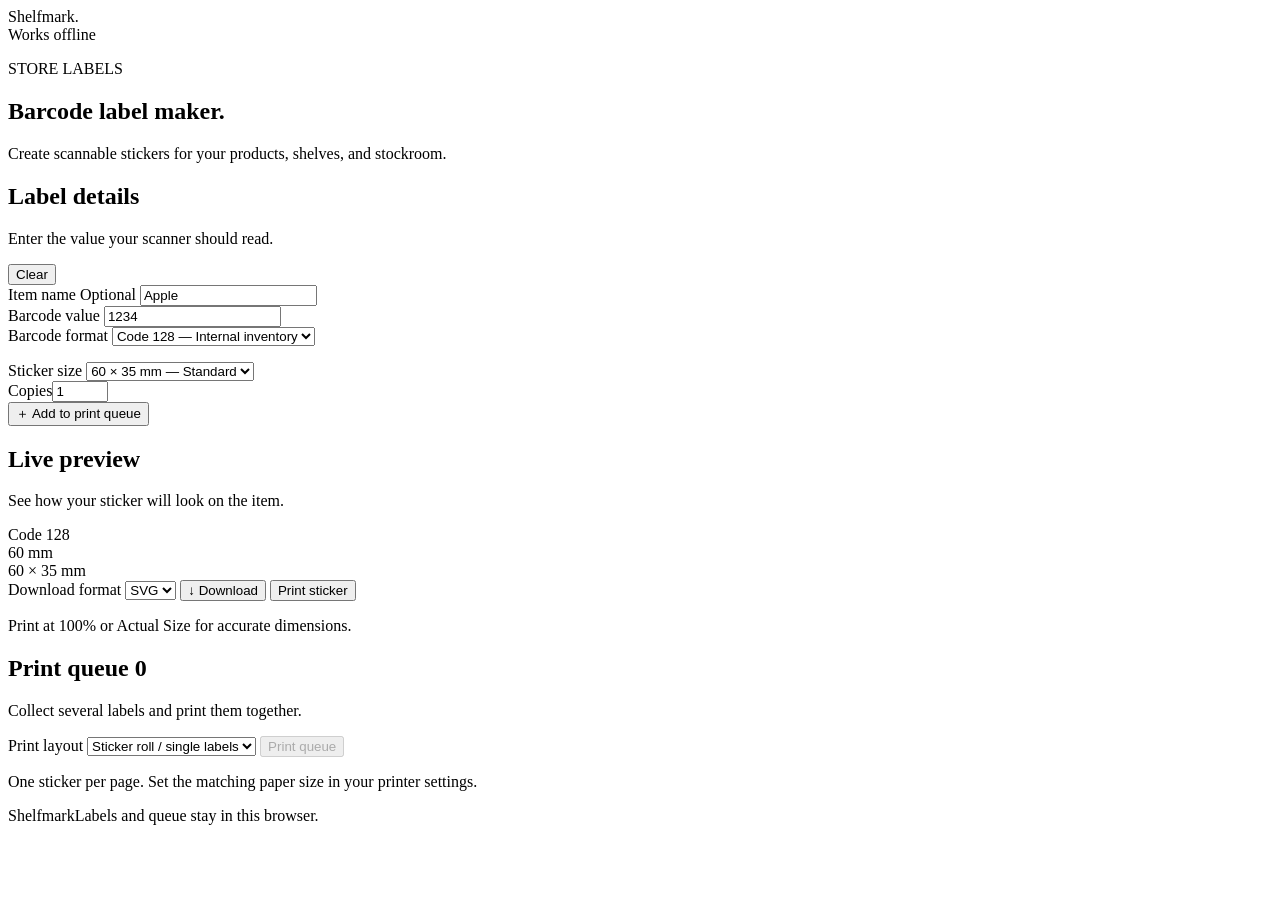
==== src/index.html @ c8a7c6b5 "Build Shelfmark offline barcode label maker" ====
<!doctype html>
<html lang="en">
<head>
  <meta charset="utf-8">
  <meta name="viewport" content="width=device-width, initial-scale=1">
  <meta name="color-scheme" content="light">
  <title>Shelfmark — Barcode Label Maker</title>
  <!-- STYLES -->
</head>
<body>
  <header class="topbar">
    <div class="shell top-inner">
      <div class="brand">
        <span class="brand-icon" aria-hidden="true"><i></i><i></i><i></i><i></i><i></i></span>
        Shelfmark<span class="brand-period">.</span>
      </div>
      <span class="offline"><i></i> Works offline</span>
    </div>
  </header>

  <main class="shell">
    <section class="intro">
      <p class="eyebrow">STORE LABELS</p>
      <h1>Barcode label maker<span>.</span></h1>
      <p>Create scannable stickers for your products, shelves, and stockroom.</p>
    </section>
    <div class="workspace">
      <section class="card editor" aria-labelledby="edit-title">
        <div class="section-head">
          <div><h2 id="edit-title">Label details</h2><p>Enter the value your scanner should read.</p></div>
          <button type="button" class="text-button" id="reset">Clear</button>
        </div>
        <form id="editor" novalidate>
          <div class="field">
            <label for="name">Item name <span>Optional</span></label>
            <input id="name" maxlength="48" placeholder="e.g. Apple" value="Apple">
          </div>
          <div class="field">
            <label for="code">Barcode value</label>
            <input id="code" maxlength="64" spellcheck="false" autocomplete="off" value="1234" aria-describedby="format-help error" required>
          </div>
          <div class="field">
            <label for="format">Barcode format</label>
            <select id="format">
              <option value="CODE128">Code 128 — Internal inventory</option>
              <option value="EAN13">EAN-13 — Retail</option>
              <option value="UPC">UPC-A — Retail</option>
            </select>
            <p class="hint" id="format-help"></p>
          </div>
          <div class="field">
            <label for="size">Sticker size</label>
            <select id="size">
              <option value="60x35">60 × 35 mm — Standard</option>
              <option value="50x30">50 × 30 mm — Compact</option>
              <option value="40x25">40 × 25 mm — Small</option>
              <option value="75x50">75 × 50 mm — Large</option>
              <option value="custom">Custom size</option>
            </select>
          </div>
          <div id="custom" class="pair" hidden>
            <div class="field"><label for="width">Width (mm)</label><input id="width" type="number" min="30" max="105" step="0.1" value="60"></div>
            <div class="field"><label for="height">Height (mm)</label><input id="height" type="number" min="20" max="100" step="0.1" value="35"></div>
          </div>
          <div class="editor-bottom">
            <div class="field"><label for="copies">Copies</label><input id="copies" type="number" min="1" max="200" value="1" required></div>
            <button class="button primary" id="save" type="submit"><span aria-hidden="true">＋</span> Add to print queue</button>
          </div>
          <p id="error" class="error" role="status" hidden></p>
        </form>
      </section>

      <section class="card preview" aria-labelledby="preview-title">
        <div class="section-head">
          <div><h2 id="preview-title">Live preview</h2><p>See how your sticker will look on the item.</p></div>
          <span class="format-pill" id="preview-format">Code 128</span>
        </div>
        <div class="preview-stage">
          <div class="measure" id="measure"><span></span><output id="measure-text">60 mm</output><span></span></div>
          <div id="sticker" aria-label="Sticker preview"></div>
          <p class="preview-empty" id="preview-empty" hidden>Enter a valid barcode value to preview the sticker.</p>
          <div class="dimensions" id="dimensions">60 × 35 mm</div>
        </div>
        <div class="preview-actions">
          <label class="sr-only" for="export-format">Download format</label>
          <select id="export-format" class="export-format"><option value="svg">SVG</option><option value="png">PNG</option></select>
          <button type="button" class="button secondary" id="download"><span aria-hidden="true">↓</span> Download</button>
          <button type="button" class="button dark" id="print"><span class="printer" aria-hidden="true"></span> Print sticker</button>
        </div>
        <p id="sizing-note" class="preview-note"><i aria-hidden="true"></i><span id="sizing-text">Print at 100% or Actual Size for accurate dimensions.</span></p>
      </section>
    </div>

    <section class="card queue" aria-labelledby="queue-title">
      <div class="section-head">
        <div><h2 id="queue-title">Print queue <span class="count" id="count">0</span></h2><p>Collect several labels and print them together.</p></div>
        <div class="queue-actions">
          <label class="sr-only" for="paper">Print layout</label>
          <select id="paper"><option value="roll">Sticker roll / single labels</option><option value="a4">A4 sheet</option><option value="letter">US Letter sheet</option></select>
          <button type="button" class="button dark" id="print-queue" disabled><span class="printer" aria-hidden="true"></span> Print queue</button>
        </div>
      </div>
      <div id="queue-items"></div>
      <p id="print-help" class="hint">One sticker per page. Set the matching paper size in your printer settings.</p>
    </section>
    <footer><span>Shelfmark</span><span>Labels and queue stay in this browser.</span></footer>
  </main>

  <div class="toast" id="toast" role="status" aria-live="polite"></div>
  <div id="print-area" aria-hidden="true"></div>
  <style id="print-geometry"></style>
  <!-- VENDOR -->
  <!-- APPLICATION -->
</body>
</html>
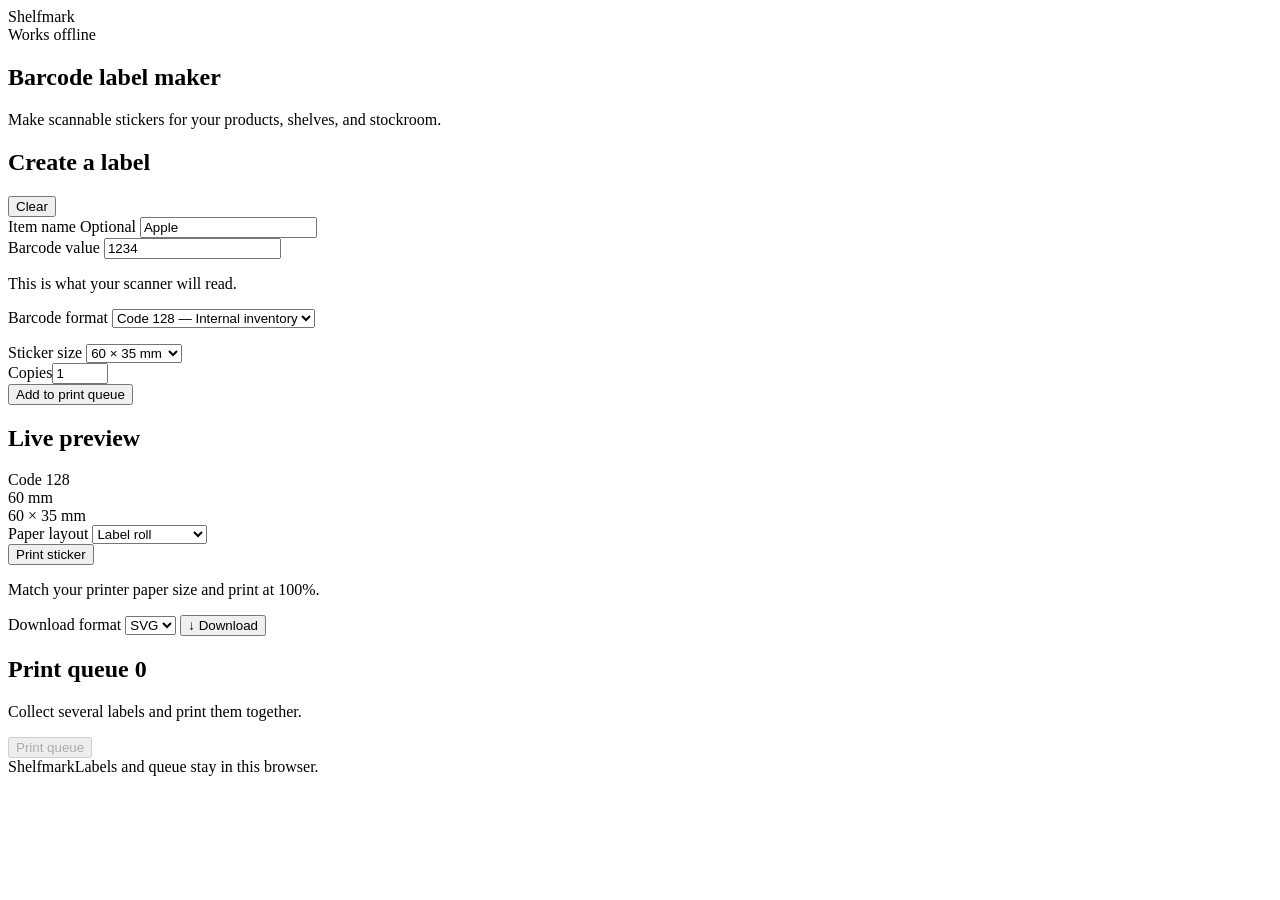
==== commit 91e9bf17: "Redesign Shelfmark and simplify label printing" ====
--- a/src/index.html
+++ b/src/index.html
@@ -4,6 +4,7 @@
   <meta charset="utf-8">
   <meta name="viewport" content="width=device-width, initial-scale=1">
   <meta name="color-scheme" content="light">
+  <meta name="theme-color" content="#f5f5fa">
   <title>Shelfmark — Barcode Label Maker</title>
   <!-- STYLES -->
 </head>
@@ -12,22 +13,21 @@
     <div class="shell top-inner">
       <div class="brand">
         <span class="brand-icon" aria-hidden="true"><i></i><i></i><i></i><i></i><i></i></span>
-        Shelfmark<span class="brand-period">.</span>
+        Shelfmark
       </div>
-      <span class="offline"><i></i> Works offline</span>
+      <span class="offline"><i></i><span id="availability">Works offline</span></span>
     </div>
   </header>
 
   <main class="shell">
     <section class="intro">
-      <p class="eyebrow">STORE LABELS</p>
-      <h1>Barcode label maker<span>.</span></h1>
-      <p>Create scannable stickers for your products, shelves, and stockroom.</p>
+      <h1>Barcode label maker</h1>
+      <p>Make scannable stickers for your products, shelves, and stockroom.</p>
     </section>
     <div class="workspace">
       <section class="card editor" aria-labelledby="edit-title">
         <div class="section-head">
-          <div><h2 id="edit-title">Label details</h2><p>Enter the value your scanner should read.</p></div>
+          <div><h2 id="edit-title">Create a label</h2></div>
           <button type="button" class="text-button" id="reset">Clear</button>
         </div>
         <form id="editor" novalidate>
@@ -37,7 +37,8 @@
           </div>
           <div class="field">
             <label for="code">Barcode value</label>
-            <input id="code" maxlength="64" spellcheck="false" autocomplete="off" value="1234" aria-describedby="format-help error" required>
+            <input id="code" maxlength="64" spellcheck="false" autocomplete="off" placeholder="e.g. 1234" value="1234" aria-describedby="code-help format-help error" required>
+            <p class="hint" id="code-help">This is what your scanner will read.</p>
           </div>
           <div class="field">
             <label for="format">Barcode format</label>
@@ -48,62 +49,65 @@
             </select>
             <p class="hint" id="format-help"></p>
           </div>
-          <div class="field">
-            <label for="size">Sticker size</label>
-            <select id="size">
-              <option value="60x35">60 × 35 mm — Standard</option>
-              <option value="50x30">50 × 30 mm — Compact</option>
-              <option value="40x25">40 × 25 mm — Small</option>
-              <option value="75x50">75 × 50 mm — Large</option>
-              <option value="custom">Custom size</option>
-            </select>
+          <div class="pair label-settings">
+            <div class="field">
+              <label for="size">Sticker size</label>
+              <select id="size" aria-describedby="error">
+                <option value="60x35">60 × 35 mm</option>
+                <option value="50x30">50 × 30 mm</option>
+                <option value="40x25">40 × 25 mm</option>
+                <option value="75x50">75 × 50 mm</option>
+                <option value="custom">Custom size</option>
+              </select>
+            </div>
+            <div class="field"><label for="copies">Copies</label><input id="copies" type="number" min="1" max="200" value="1" aria-describedby="error" required></div>
           </div>
           <div id="custom" class="pair" hidden>
-            <div class="field"><label for="width">Width (mm)</label><input id="width" type="number" min="30" max="105" step="0.1" value="60"></div>
-            <div class="field"><label for="height">Height (mm)</label><input id="height" type="number" min="20" max="100" step="0.1" value="35"></div>
-          </div>
-          <div class="editor-bottom">
-            <div class="field"><label for="copies">Copies</label><input id="copies" type="number" min="1" max="200" value="1" required></div>
-            <button class="button primary" id="save" type="submit"><span aria-hidden="true">＋</span> Add to print queue</button>
+            <div class="field"><label for="width">Width (mm)</label><input id="width" type="number" min="30" max="105" step="0.1" value="60" aria-describedby="error"></div>
+            <div class="field"><label for="height">Height (mm)</label><input id="height" type="number" min="20" max="100" step="0.1" value="35" aria-describedby="error"></div>
           </div>
           <p id="error" class="error" role="status" hidden></p>
+          <button class="button primary" id="save" type="submit"><span id="save-icon" class="plus" aria-hidden="true"></span><span id="save-label">Add to print queue</span></button>
         </form>
       </section>
 
       <section class="card preview" aria-labelledby="preview-title">
         <div class="section-head">
-          <div><h2 id="preview-title">Live preview</h2><p>See how your sticker will look on the item.</p></div>
+          <div><h2 id="preview-title">Live preview</h2></div>
           <span class="format-pill" id="preview-format">Code 128</span>
         </div>
         <div class="preview-stage">
           <div class="measure" id="measure"><span></span><output id="measure-text">60 mm</output><span></span></div>
           <div id="sticker" aria-label="Sticker preview"></div>
-          <p class="preview-empty" id="preview-empty" hidden>Enter a valid barcode value to preview the sticker.</p>
+          <p class="preview-empty" id="preview-empty" hidden>Enter a barcode value to see your label here.</p>
           <div class="dimensions" id="dimensions">60 × 35 mm</div>
         </div>
+        <p id="check-note" class="hint check-note" role="status" hidden></p>
         <div class="preview-actions">
+          <div class="field">
+            <label for="paper">Paper layout</label>
+            <select id="paper" aria-describedby="print-help"><option value="roll">Label roll</option><option value="a4">A4 sheet</option><option value="letter">US Letter sheet</option></select>
+          </div>
+          <button type="button" class="button primary" id="print"><span class="printer" aria-hidden="true"></span> Print sticker</button>
+        </div>
+        <p id="print-help" class="hint print-help">Match your printer paper size and print at 100%.</p>
+        <div class="export-actions">
           <label class="sr-only" for="export-format">Download format</label>
           <select id="export-format" class="export-format"><option value="svg">SVG</option><option value="png">PNG</option></select>
-          <button type="button" class="button secondary" id="download"><span aria-hidden="true">↓</span> Download</button>
-          <button type="button" class="button dark" id="print"><span class="printer" aria-hidden="true"></span> Print sticker</button>
+          <button type="button" class="button secondary" id="download"><span class="download-icon" aria-hidden="true">↓</span> Download</button>
         </div>
-        <p id="sizing-note" class="preview-note"><i aria-hidden="true"></i><span id="sizing-text">Print at 100% or Actual Size for accurate dimensions.</span></p>
       </section>
     </div>
 
     <section class="card queue" aria-labelledby="queue-title">
       <div class="section-head">
         <div><h2 id="queue-title">Print queue <span class="count" id="count">0</span></h2><p>Collect several labels and print them together.</p></div>
-        <div class="queue-actions">
-          <label class="sr-only" for="paper">Print layout</label>
-          <select id="paper"><option value="roll">Sticker roll / single labels</option><option value="a4">A4 sheet</option><option value="letter">US Letter sheet</option></select>
-          <button type="button" class="button dark" id="print-queue" disabled><span class="printer" aria-hidden="true"></span> Print queue</button>
-        </div>
+        <button type="button" class="button secondary" id="print-queue" disabled><span class="printer" aria-hidden="true"></span> Print queue</button>
       </div>
       <div id="queue-items"></div>
-      <p id="print-help" class="hint">One sticker per page. Set the matching paper size in your printer settings.</p>
+      <p id="queue-help" class="hint queue-help" hidden></p>
     </section>
-    <footer><span>Shelfmark</span><span>Labels and queue stay in this browser.</span></footer>
+    <footer><span>Shelfmark</span><span id="storage-note">Labels and queue stay in this browser.</span></footer>
   </main>
 
   <div class="toast" id="toast" role="status" aria-live="polite"></div>
